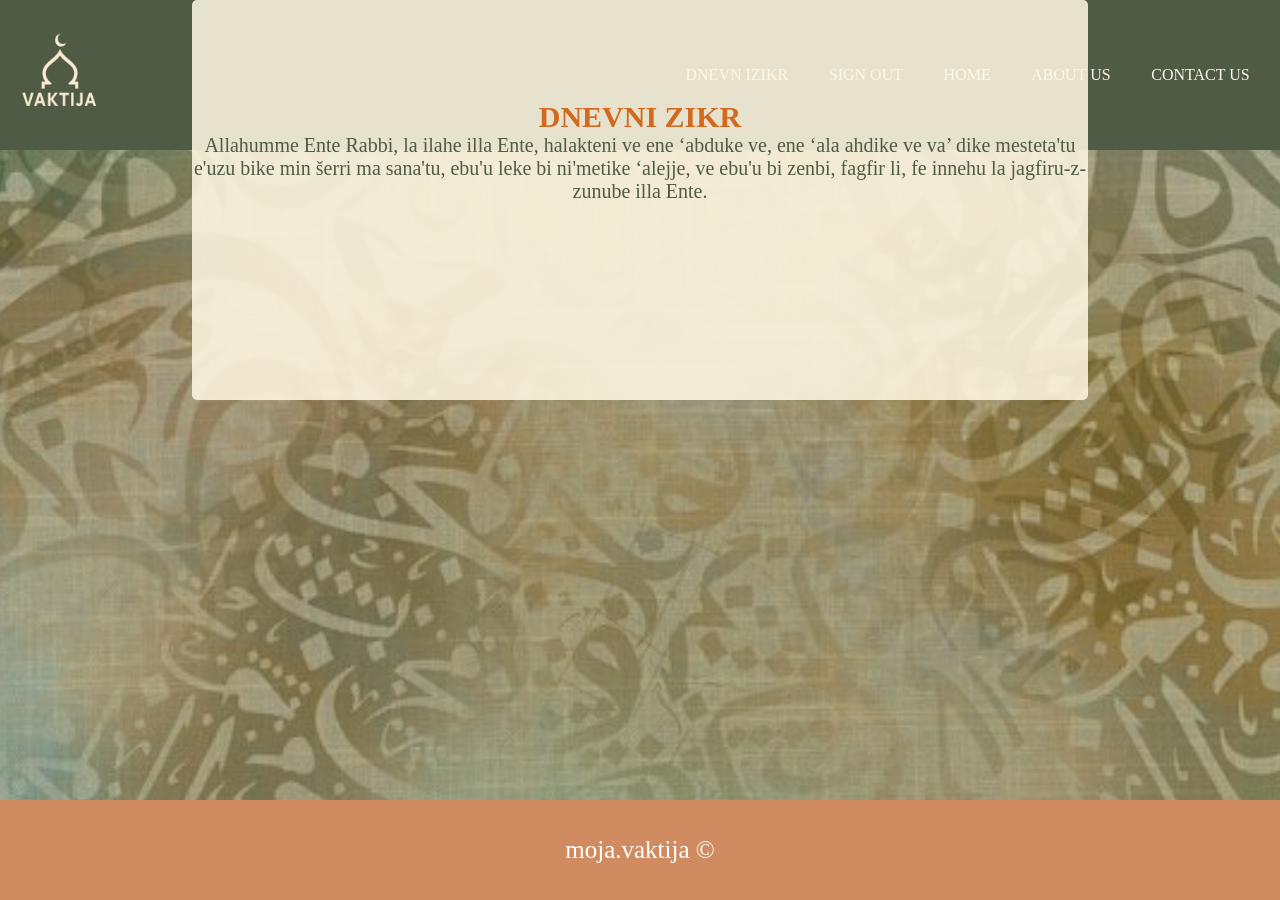
==== zikr/index.html @ ace01ac3 "Inicijalni upload postojećeg projekta" ====
<!DOCTYPE html>
<html lang="en">
  <head>
    <meta charset="UTF-8" />
    <meta name="viewport" content="width=device-width, initial-scale=1.0" />
    <title>Devni zikr</title>
    <link rel="stylesheet" href="style.css" />
    <link
      rel="stylesheet"
      href="https://cdnjs.cloudflare.com/ajax/libs/font-awesome/6.7.2/css/all.min.css"
    />
  </head>
  <body>
    <div id="nav_bar">
      <img src="../LOGO1.png" alt="nema_loga" id="logo" />
      <div id="links">
        <ul>
          <a href="../zikr/index.html" class="nav-link"
            ><li id="zikr">DNEVN IZIKR</li></a
          >
          <a href="../lading/app.js" class="nav-link"
            ><li id="sign_out">SIGN OUT</li></a
          >
          <a href="../home/index.html" class="nav-link"
            ><li id="home">HOME</li></a
          >
          <a href="../about_us/" class="nav-link"
            ><li id="about_us">ABOUT US</li></a
          >
          <a href="../contact_us/index.html" class="nav-link"
            ><li id="contact_us">CONTACT US</li></a
          >
        </ul>
      </div>
    </div>

    <div id="zikr1">
      <h2 style="color: #D2691E;">DNEVNI ZIKR</h2>
      <p style="color: #4F5B45;">
        Allahumme Ente Rabbi, la ilahe illa Ente, halakteni ve ene ‘abduke ve,
        ene ‘ala ahdike ve va’ dike mesteta'tu e'uzu bike min šerri ma sana'tu,
        ebu'u leke bi ni'metike ‘alejje, ve ebu'u bi zenbi, fagfir li, fe innehu
        la jagfiru-z-zunube illa Ente.
      </p>
    </div>

    <footer><p>moja.vaktija ©</p></footer>
    <script src="app.js"></script>
  </body>
</html>
---- zikr/style.css ----
*{
    box-sizing: border-box;
    margin: 0;
    padding: 0;
    font-family: 'Merriweather', serif;
}
body{
    background-color: #4F5B45;
      background: linear-gradient(to bottom, #4f5b45db); 
  background-size: cover;
  position: relative;
  background-color: #4f5b45;

}
body::before {
  content: "";
  position: fixed;
  top: 0;
  left: 0;
  width: 100%;
  height: 100%;
  background-image: url("../bacground.jpg");
  background-size: cover;
  background-position: center;
  opacity: 0.6; 
  z-index: -1; 
}
#logo{
    width: 100px;
    height: 110px;
}
ul{
    list-style-type: none;
    display: flex;
    width: 80%;
    justify-content: space-around;
}
ul li{
    margin: 15px;
}
a{
    text-decoration: none;
    color: #FFF7E3;
}
#nav_bar{
    display: flex;
    justify-content: space-between;
    align-items: center;
    padding: 10px;
    width: 100%;
    height: 150px;
    background-color: #4f5b45;
    color: #FFF7E3;
    position: fixed;

}
#links{
    width: 60%;
    display: flex;
    justify-content: end;
    align-items: center;
}
.nav-link.active {
  color: #D08C60; 
  font-weight: bold;
}
#zikr1{
    text-align: center;
    width: 70%;
    height: 400px;
    background-color: #fff7e3dd;
    margin: auto;
    border-radius: 5px;
    font-size: 20px;
    position: relative;
    z-index: 1;
    padding-block: 100px;
    
}
footer{
    width: 100%;
    height: 100px;
    background-color: #D08C60;
    color: white;
    position: fixed;
    bottom: 0;
    margin: 0;
    left: 0;
    display: flex;
    align-items: center;justify-content: center;
    font-size: 25px;
}
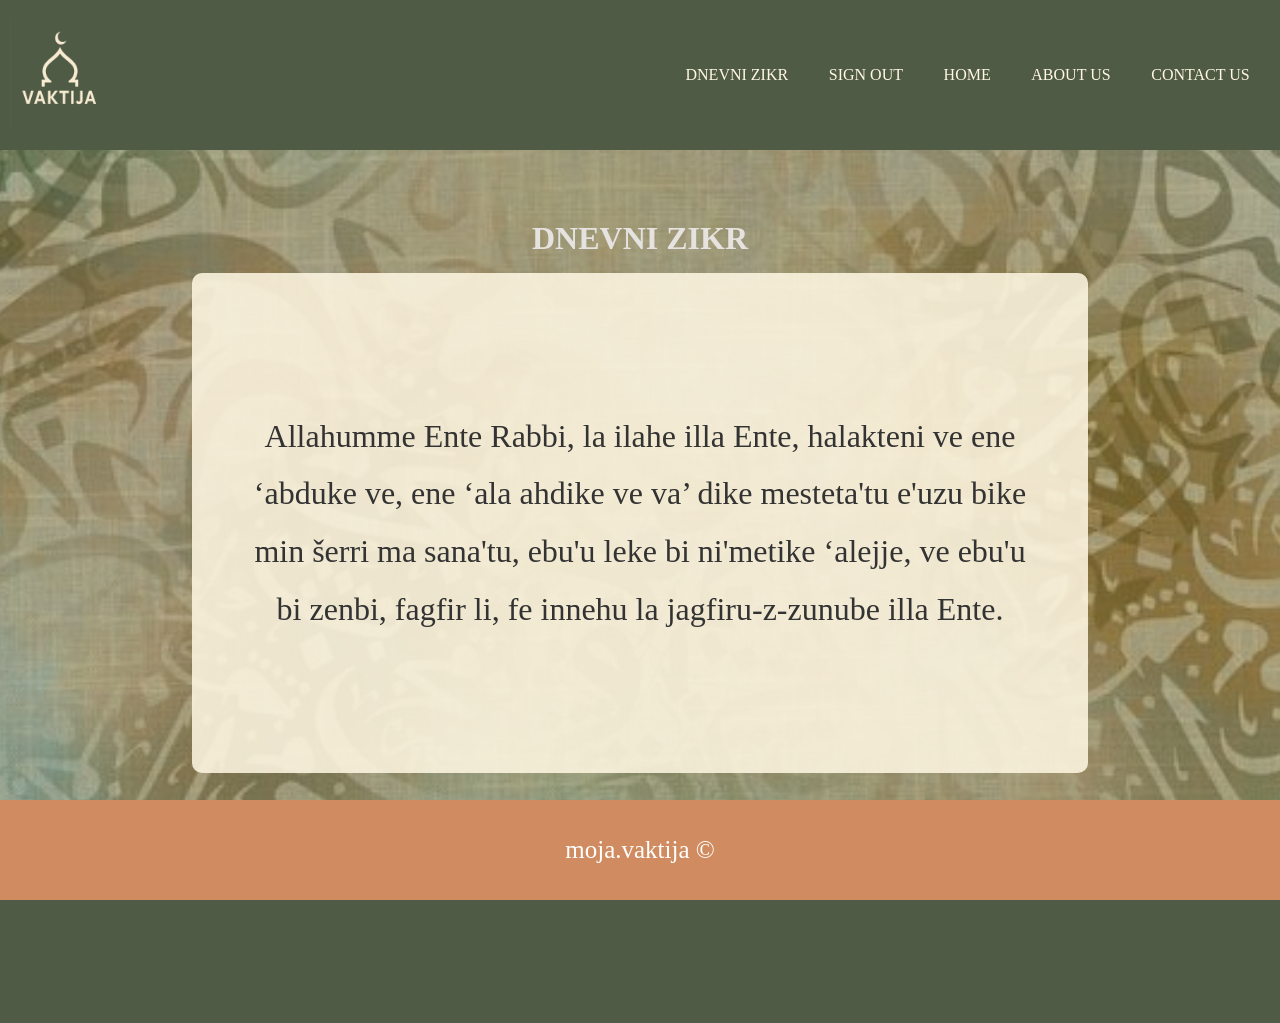
==== commit cf52c953: "modified:   about_us/app.js 	modified:   about_us/index.html 	modified:   contact_us/app.js 	modifie" ====
--- a/zikr/index.html
+++ b/zikr/index.html
@@ -1,50 +1,49 @@
 <!DOCTYPE html>
 <html lang="en">
-  <head>
-    <meta charset="UTF-8" />
-    <meta name="viewport" content="width=device-width, initial-scale=1.0" />
-    <title>Devni zikr</title>
-    <link rel="stylesheet" href="style.css" />
-    <link
-      rel="stylesheet"
-      href="https://cdnjs.cloudflare.com/ajax/libs/font-awesome/6.7.2/css/all.min.css"
-    />
-  </head>
-  <body>
+<head>
+    <meta charset="UTF-8">
+    <meta name="viewport" content="width=device-width, initial-scale=1.0">
+    <title>Home</title>
+    <link rel="stylesheet" href="style.css">
+    <link rel="stylesheet" href="https://cdnjs.cloudflare.com/ajax/libs/font-awesome/6.7.2/css/all.min.css">
+
+</head>
+<body>
     <div id="nav_bar">
-      <img src="../LOGO1.png" alt="nema_loga" id="logo" />
-      <div id="links">
-        <ul>
-          <a href="../zikr/index.html" class="nav-link"
-            ><li id="zikr">DNEVN IZIKR</li></a
-          >
-          <a href="../lading/app.js" class="nav-link"
-            ><li id="sign_out">SIGN OUT</li></a
-          >
-          <a href="../home/index.html" class="nav-link"
-            ><li id="home">HOME</li></a
-          >
-          <a href="../about_us/" class="nav-link"
-            ><li id="about_us">ABOUT US</li></a
-          >
-          <a href="../contact_us/index.html" class="nav-link"
-            ><li id="contact_us">CONTACT US</li></a
-          >
+        <a href="../home/index.html"> <img src="../LOGO1.png" alt="nema_loga" id="logo"> </a>
+        <div id="links">  
+            <ul>
+            <a href="../zikr/index.html" class="nav-link" data-name="zikr"><li id="zikr">DNEVNI ZIKR</li></a>
+            <a href="../lading/index.html" class="nav-link" data-name="sign_out"><li id="sign_out">SIGN  OUT</li></a>
+            <a href="../home/index.html" class="nav-link" data-name="home"><li id="home">HOME</li></a>
+            <a href="../about_us/index.html" class="nav-link" data-name="about_us"><li id="about_us">ABOUT  US</li></a>
+             <a href="../contact_us/index.html" class="nav-link" data-name="contact_us"><li id="contact_us">CONTACT  US</li></a>
+        
         </ul>
+        </div>
+    </div>
+
+
+    <div id="zajedno">
+        <h1 id="naslov">DNEVNI ZIKR </h1>
+        <div id="zikri">
+            
+            <p id="tekst">
+            Allahumme Ente Rabbi, la ilahe illa Ente, halakteni ve ene ‘abduke ve,
+          ene ‘ala ahdike ve va’ dike mesteta'tu e'uzu bike min šerri ma sana'tu,
+          ebu'u leke bi ni'metike ‘alejje, ve ebu'u bi zenbi, fagfir li, fe innehu
+          la jagfiru-z-zunube illa Ente.
+        </p>
       </div>
     </div>
 
-    <div id="zikr1">
-      <h2 style="color: #D2691E;">DNEVNI ZIKR</h2>
-      <p style="color: #4F5B45;">
-        Allahumme Ente Rabbi, la ilahe illa Ente, halakteni ve ene ‘abduke ve,
-        ene ‘ala ahdike ve va’ dike mesteta'tu e'uzu bike min šerri ma sana'tu,
-        ebu'u leke bi ni'metike ‘alejje, ve ebu'u bi zenbi, fagfir li, fe innehu
-        la jagfiru-z-zunube illa Ente.
-      </p>
-    </div>
 
-    <footer><p>moja.vaktija ©</p></footer>
+
+
+
+
+
+   <footer><p>moja.vaktija ©</p></footer>
     <script src="app.js"></script>
-  </body>
+</body>
 </html>
--- a/zikr/style.css
+++ b/zikr/style.css
@@ -64,19 +64,68 @@
   color: #D08C60; 
   font-weight: bold;
 }
-#zikr1{
-    text-align: center;
-    width: 70%;
-    height: 400px;
-    background-color: #fff7e3dd;
-    margin: auto;
-    border-radius: 5px;
-    font-size: 20px;
+#zajedno{
+    padding-block:  200px;;
     position: relative;
     z-index: 1;
-    padding-block: 100px;
-    
+    text-align: center;
 }
+#zikri{
+    width: 70%;
+    height: 500px;
+    background-color: #fff7e3dd;
+    display: flex;
+    justify-content: space-evenly;
+    align-items: center;
+    margin: auto;
+    border-radius: 10px;
+    margin-bottom: 50px;
+    font-size: 30px;
+    padding: 30px;
+}
+#posebno{
+    width: 50%;
+    height: 200px;
+     background-color: #fff7e3dd;
+    display: flex;
+    justify-content: space-evenly;
+    align-items: center;
+    border-radius: 10px;
+    font-size: 30px;
+    margin: auto;
+    margin-top: 80px;
+}
+#naslov{
+    margin-block: 20px;
+    font-size: 50px;
+    color: #FFF7E3;
+}
+p{
+    line-height: 60px;
+}
+
+#naslov{
+ color: #e5e2df;
+  font-size: 2rem;
+  margin-bottom: 1rem;
+  font-weight: bold;
+  display: block;
+}
+#tekst{
+    font-size: 2rem;
+  line-height: 1.8;
+  color: #333;
+  font-family: Georgia, serif;
+  padding: 20px;
+}
+
+
+
+
+
+
+
+
 footer{
     width: 100%;
     height: 100px;
